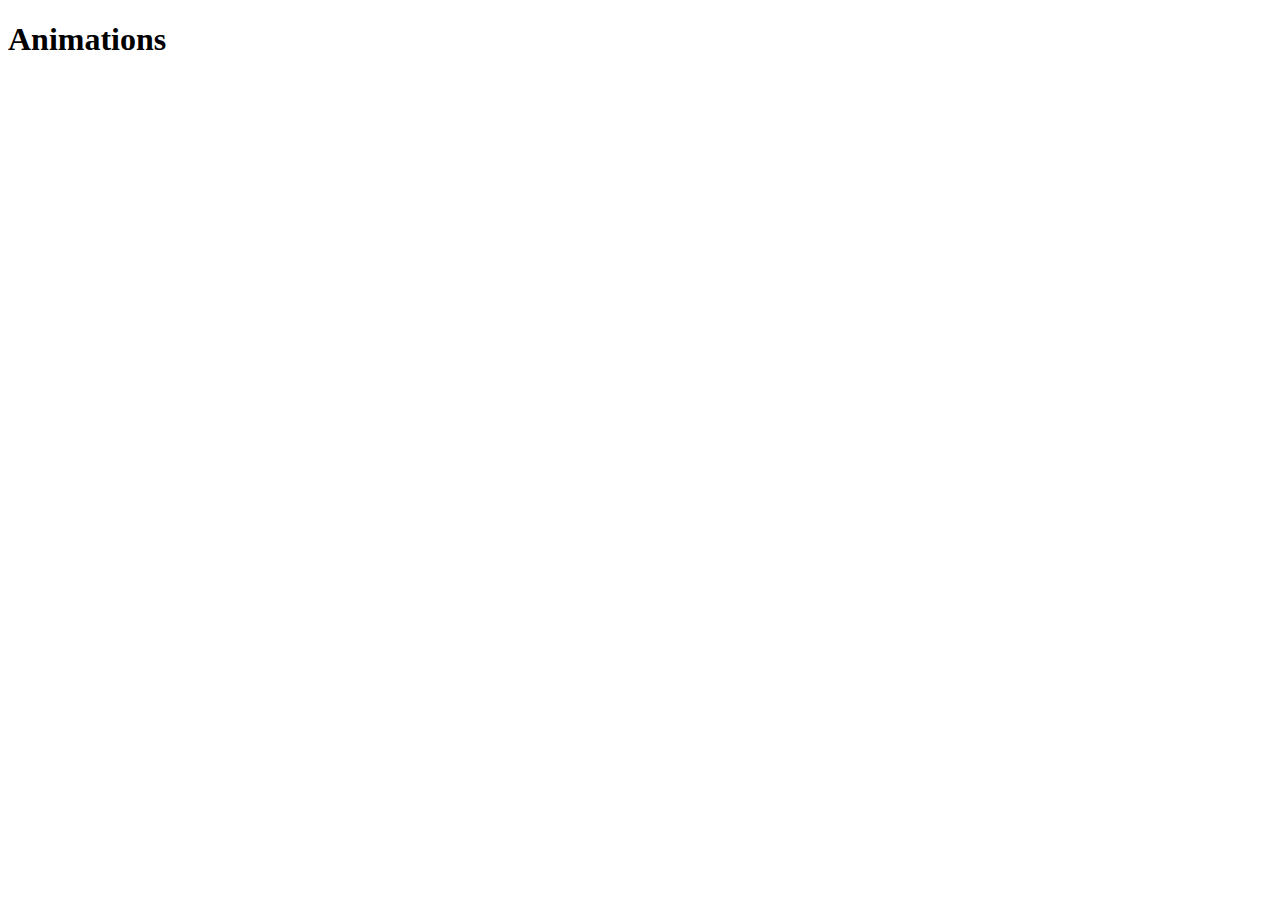
==== index.html @ 9aaaae17 "Begin assignment 2b" ====
<!DOCTYPE html>
<!-- Author: Amy Croft
Date: October 15, 2021
Advanced CSS - Assignment2b -->

<html lang="en">

<head>
    <meta charset="UTF-8">
    <title>Animatitons</title>
    <link rel="stylesheet" href="style.css">
</head>

<body>
    <h1>Animations</h1>
</body>

</html>
---- style.css ----

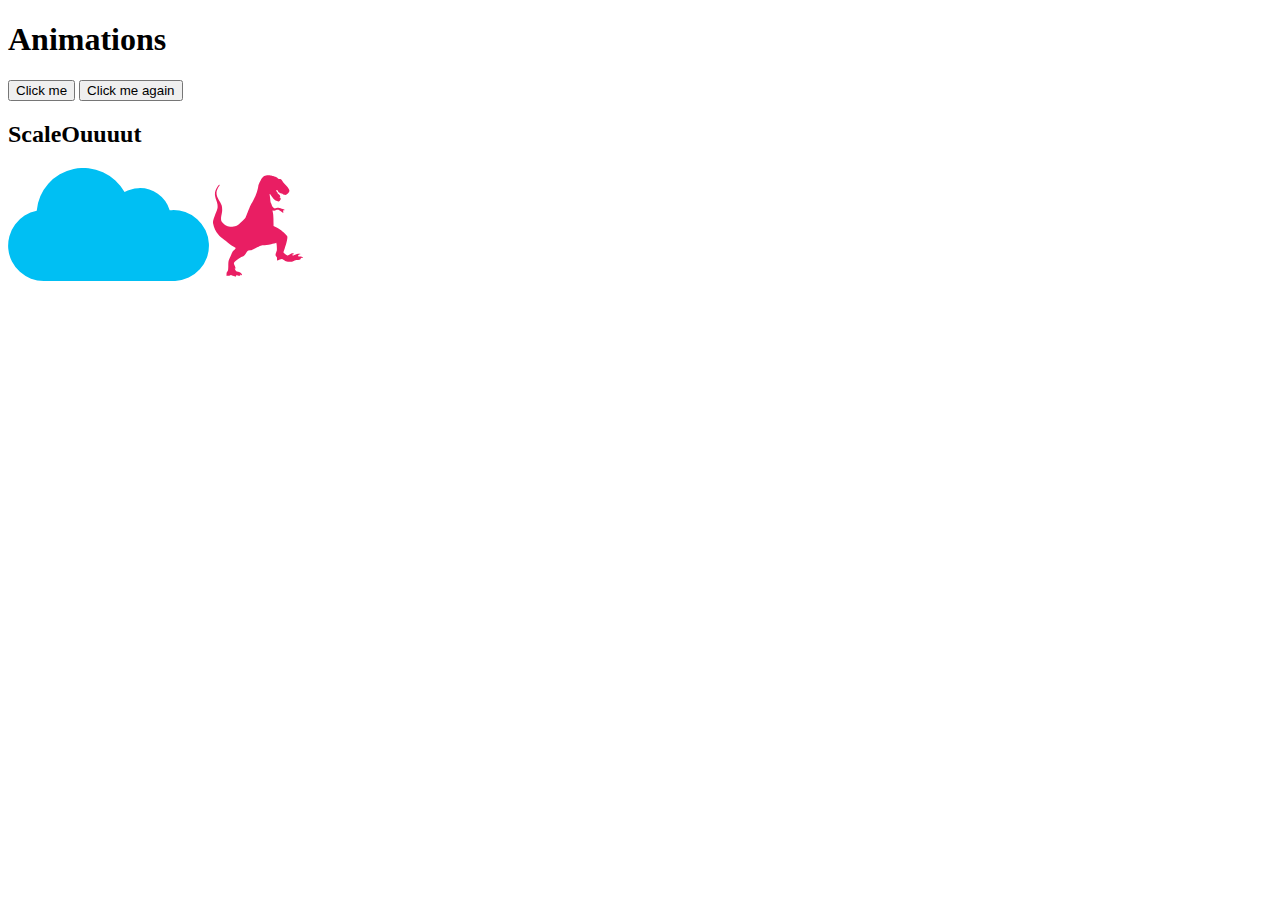
==== commit a758a98c: "Add elements into index.html" ====
--- a/index.html
+++ b/index.html
@@ -13,6 +13,19 @@
 
 <body>
     <h1>Animations</h1>
+    <div class="container">
+        <button class="button">Click me</button>
+        <button class="button2">Click me again</button>
+        <h2>ScaleOuuuut</h2>
+        <img src="img/cloud01.svg" class="cloud cloud01"/>
+        <img src="img/309638-e91e63.svg" class="dinosaur"/>
+    
+    </div> 
+        <!-- <div class="wrap">
+            <h4>I solemnly swear that I am up to no good</h4> 
+        </div> -->
+
+</div>
 </body>
 
 </html>--- a/style.css
+++ b/style.css
@@ -1,3 +1,18 @@
+
+
+
+
+
+
+
+
+
+
+
+
+
+
+    
 
 
 
@@ -20,4 +35,3 @@
 
 
 
-
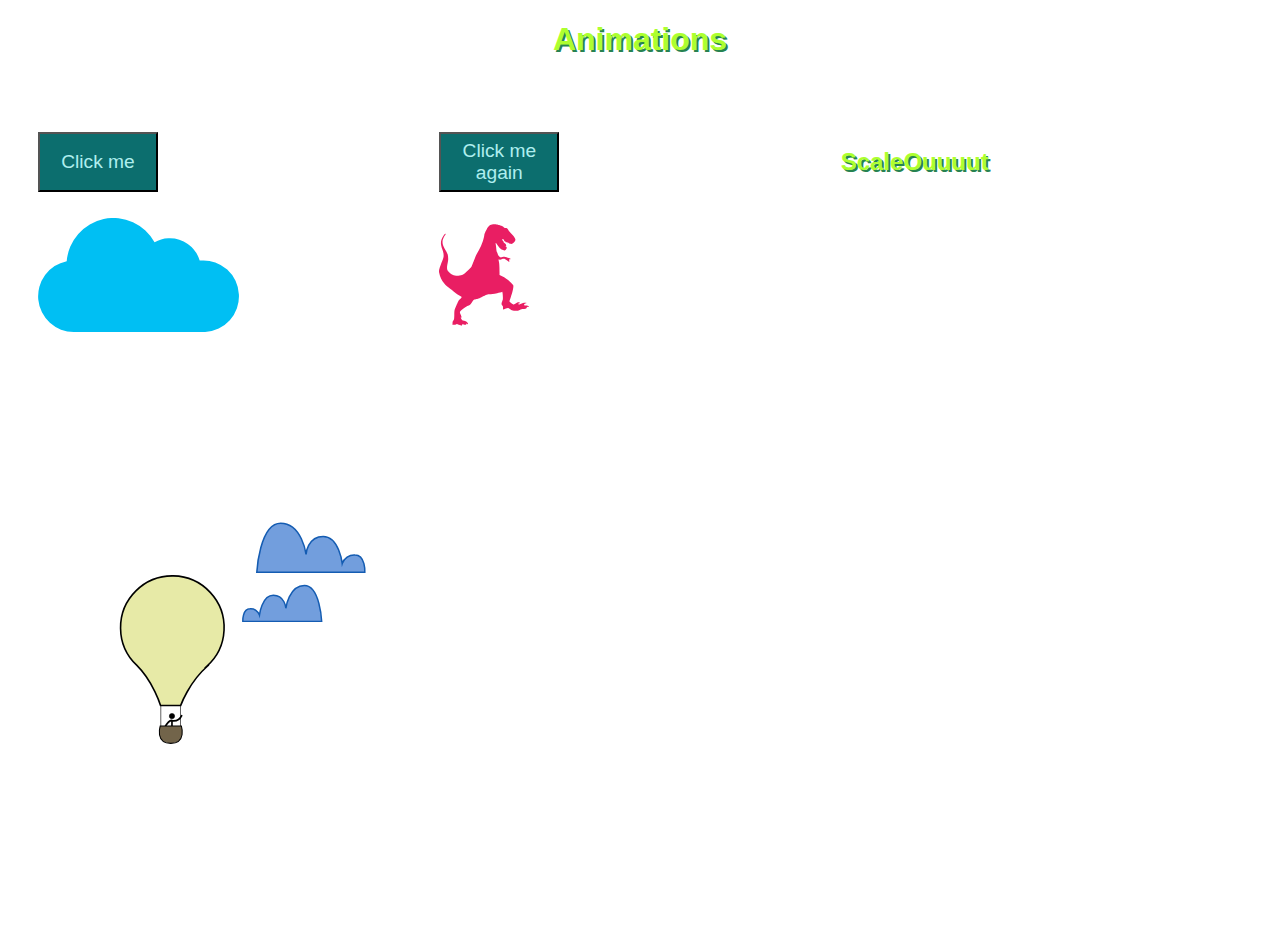
==== commit 9cadea6c: "Upload new SVG and create div element in index.html" ====
--- a/index.html
+++ b/index.html
@@ -25,6 +25,11 @@
             <h4>I solemnly swear that I am up to no good</h4> 
         </div> -->
 
+        <!-- Assignment 2c: Create new div element for SVG  -->
+    <div class="balloon_animation">
+        <img src="img/Hotair_balloon.svg" class="hotair_balloon"/>
+    </div>
+
 </div>
 </body>
 
--- a/style.css
+++ b/style.css
@@ -1,37 +1,229 @@
-
-
-
-
-
-
-
-
-
-
-
-
-
-
-    
-
-
-
-
-
-
-
-
-
-
-
-
-
-
-
-
-
-
-
-
-
-
+h1 {
+    text-align: center;
+    padding-bottom: 25px;
+    font-family: 'Segoe UI', Tahoma, Geneva, Verdana, sans-serif;
+    color: greenyellow;
+    text-shadow: 2px 2px 0px rgb(39, 131, 80);
+}
+
+/* Create responsive grid for large and small screens */
+
+/* large screens rules Media Query , (min-width: 700px)*/
+@media screen and (min-width: 700px) {
+    
+    .container {
+        display: grid;
+        align-items: center;
+        justify-content: center;
+        padding-left: 30px;
+        padding-right: 30px;
+        grid-template-columns: 1fr 1fr 1fr;
+        grid-template-rows: 1fr 1fr;
+        grid-template-areas: 
+        "button1 button2 scaleOut"
+        "cloud dinosaur";
+    }
+}
+
+/* small screens rules Media Query, (max-width: 600px) */
+@media screen and (max-width: 600px) {
+
+    .container {
+        display: grid;
+        align-items: center;
+        justify-content: center;
+        padding-left: 30px;
+        padding-right: 30px;
+        grid-template-columns: 1fr;
+        grid-template-rows: 1fr 1fr 1fr 1fr;
+        grid-template-areas: 
+        "button1"
+        "button 2"
+        "cloud"
+        "dinosaur";
+    }
+}
+
+/* Style buttons and apply grid-area name */
+
+.button {
+    grid-area: 'button1';
+    width: 120px;
+    height: 60px;
+    background: rgb(12, 110, 110);
+    color: paleturquoise;
+    letter-spacing: normal;
+    text-shadow: none;
+    box-shadow: none;
+    font-size: 1.2em;
+}
+
+/* button 1 animation */    
+.button:hover {
+    animation-name: scaleIn;
+    animation-duration: 2s;
+    animation-delay: .5s;
+    animation-fill-mode: backwards;
+}
+
+/* keyframe for button 1 */
+@keyframes scaleIn {
+    0% {transform: scale(0.2);}
+    85% {transform: scale(1.1);}
+    100% {transform: scale(1);}
+}
+
+
+.button2 {
+    grid-area: 'button2';
+    width: 120px;
+    height: 60px;
+    background: rgb(12, 110, 110);
+    color: paleturquoise;
+    letter-spacing: normal;
+    text-shadow: none;
+    box-shadow: none;
+    font-size: 1.2em;
+}
+
+/* button 2 animation */
+.button2 {
+    transition: background .3s ease-in,
+                transform .5s .1s ease-in-out,
+                border-radius .5 ease-in;
+ }
+ 
+ 
+ .button2:hover {
+     transform: scale(1.3);
+     background: peru;
+     color: rgb(31, 58, 31);
+     border-radius: 20px;
+ }
+
+/* Style h2 and apply animation parameters */
+
+h2 {
+    grid-area: 'scaleOut';
+    font-family: sans-serif;
+    color: greenyellow;
+    text-shadow: 2px 2px 0px rgb(39, 131, 80);
+/* animation parameters */
+    animation-name: scaleOut;
+    animation-duration: 2s;
+    animation-delay: .5s;
+    animation-fill-mode: backwards;
+}
+
+/* keyframe for h2 scaleouuut */
+@keyframes scaleOut {
+    0% {transform: scale(2.5);}
+    50% {transform: scale (1.1);}
+    100% {transform: scale(1);}
+}
+
+/* Cloud and animation */
+.cloud01 {
+    grid-area: 'cloud';
+}
+
+.cloud01:hover{
+    animation-name: backForth;
+    animation-duration: 3s;
+    animation-fill-mode: both;
+    animation-iteration-count: infinite;
+}
+
+/* keyframe for cloud */
+@keyframes backForth {
+    0% {transform: translateX(50px);}
+    50% {transform: translateX(20px);}
+    100% {transform: translateX(100px);}
+}
+
+/* Cubic bezier example - dinosaur */
+.dinosaur {
+    grid-area: 'dinosaur';
+    animation-name: fly;
+    animation-duration: 3s;
+    animation-fill-mode: forwards;
+    animation-timing-function: cubic-bezier (0.32, 0, 0.67, 0) ;
+}
+
+@keyframes fly {
+    100% {transform: translateX(500%);}
+}
+
+/* Phrase type with blinking cursor - has some glitches,
+not sure why it didn't work */
+
+/* h4 {
+    animation: typing 8s steps(31),
+               blinking 0.5s steps(1) infinite;
+}
+    
+@keyframes typing {
+    0% {
+    width:0px;
+    }
+    100% {
+    width: 100%;
+    }
+}
+    
+@keyframes blinking {
+    0%, 100% {
+    border-color: transparent;
+    }
+    50% {
+    border-color: #CE2D4F;
+    }
+}
+    
+    
+h4 {
+    color: #433F55;
+    font-family: serif;
+    overflow: hidden; 
+    border-right: .15em solid #CE2D4F; 
+    white-space: nowrap; 
+    margin: 0 auto; 
+    letter-spacing: .15em; 
+} */
+
+
+
+
+
+
+
+
+
+
+
+
+
+
+    
+
+
+
+
+
+
+
+
+
+
+
+
+
+
+
+
+
+
+
+
+
+
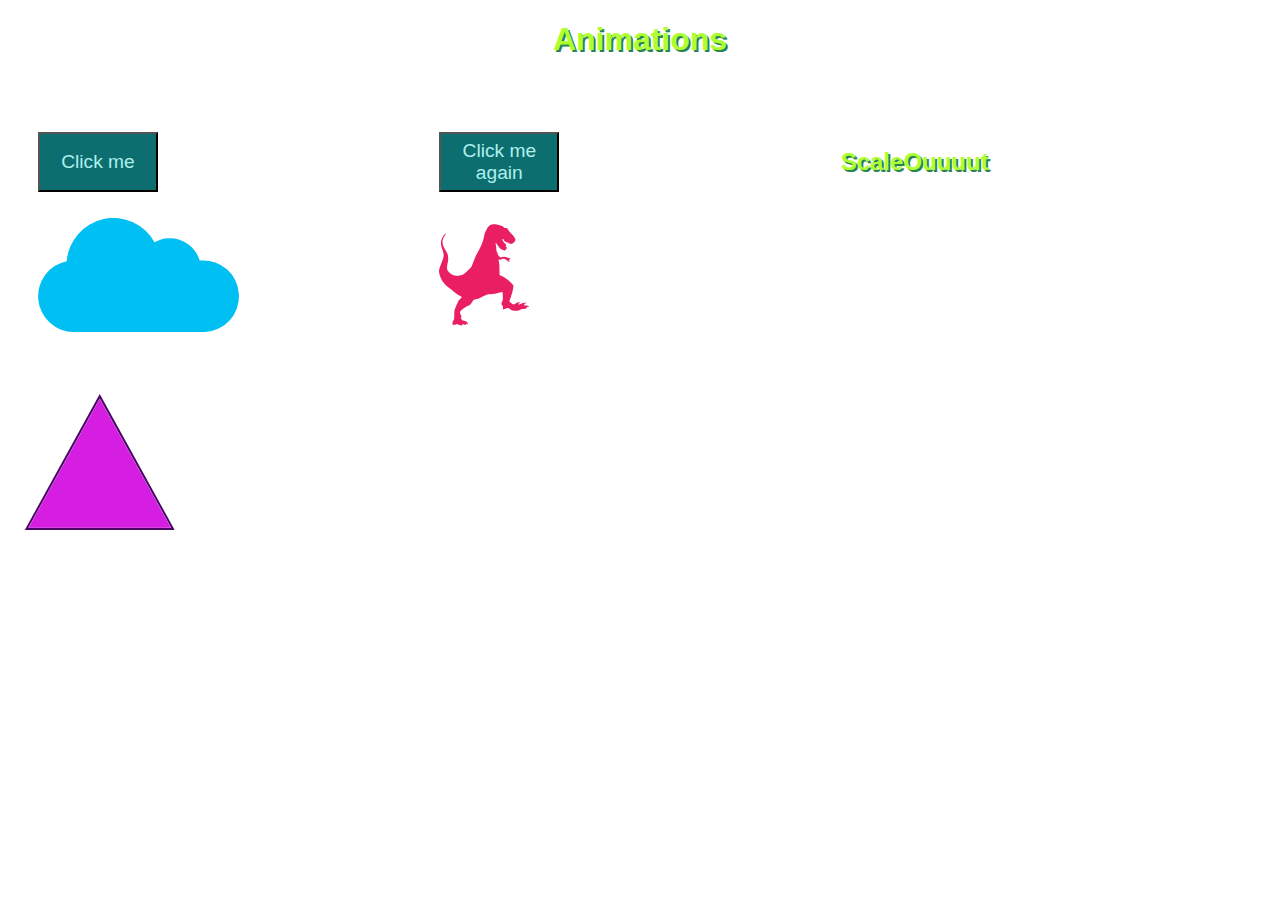
==== commit 28dbeb5c: "Update SVG create div element and link SVG file" ====
--- a/index.html
+++ b/index.html
@@ -26,11 +26,51 @@
         </div> -->
 
         <!-- Assignment 2c: Create new div element for SVG  -->
-    <div class="balloon_animation">
-        <img src="img/Hotair_balloon.svg" class="hotair_balloon"/>
+        <div class="triangle">
+            <svg xmlns="http://www.w3.org/2000/svg" xmlns:xlink="http://www.w3.org/1999/xlink" width="200px" height="300px" viewBox="0 0 1440 1600">
+                <defs>
+                  <style>
+                    .cls-1 {
+                      clip-path: url(#clip-Custom_Size_1);
+                    }
+              
+                    .cls-2 {
+                      fill: none;
+                    }
+              
+                    .cls-3 {
+                      fill: #d61ee2;
+                    }
+              
+                    .cls-4, .cls-5 {
+                      stroke: none;
+                    }
+              
+                    .cls-5 {
+                      fill: #490667;
+                    }
+              
+                    .cls-6 {
+                      fill: #fff;
+                    }
+                  </style>
+                  <clipPath id="clip-Custom_Size_1">
+                    <rect width="1440" height="1600"/>
+                  </clipPath>
+                </defs>
+                <g id="Custom_Size_1" data-name="Custom Size – 1" class="cls-1">
+                  <rect class="cls-6" width="1440" height="1600"/>
+                  <g id="Triangle_border" data-name="Triangle border" class="cls-2" transform="translate(121 167)">
+                    <path class="cls-4" d="M539.5,0,1079,978H0Z"/>
+                    <path class="cls-5" d="M 539.5 31.0546875 L 25.4053955078125 963 L 1053.594604492188 963 L 539.5 31.0546875 M 539.5 0 L 1079 978 L 0 978 L 539.5 0 Z"/>
+                  </g>
+                  <path id="Triangle_fill" data-name="Triangle fill" class="cls-3" d="M512.5,0,1025,929H0Z" transform="translate(148 200)"/>
+                </g>
+              </svg>
+            
+        </div>
+    
     </div>
-
-</div>
 </body>
 
 </html>--- a/style.css
+++ b/style.css
@@ -154,6 +154,49 @@
     100% {transform: translateX(500%);}
 }
 
+/* Assignment 2C SVG animation for triangle */
+
+#Triangle_fill {
+    transform-origin: 50% 50%;
+    transform-box: fill-box;
+    animation-name: slide;
+    animation-duration: 2s;
+    animation-delay: .5s;
+    animation-fill-mode: backwards;
+}
+
+@keyframes slide {
+    0% {transform: scale(.5);
+        opacity: 0;}
+    50% {transform: scale (1.1);}
+    100% {transform: scale(1);
+          opacity: 1;}
+
+}
+
+@keyframes beat {
+    0% {
+        transform: scale(0.1);
+    }
+    /* 80% { */
+        /* transform: scale(1.25); */
+    /* } */
+    100% {
+        transform: scale(1);
+    }
+    
+}
+
+@keyframes fade {
+    0% {
+        opacity: 1;
+    }
+    
+    100% {
+        opacity: 0;
+    }
+}
+
 /* Phrase type with blinking cursor - has some glitches,
 not sure why it didn't work */
 
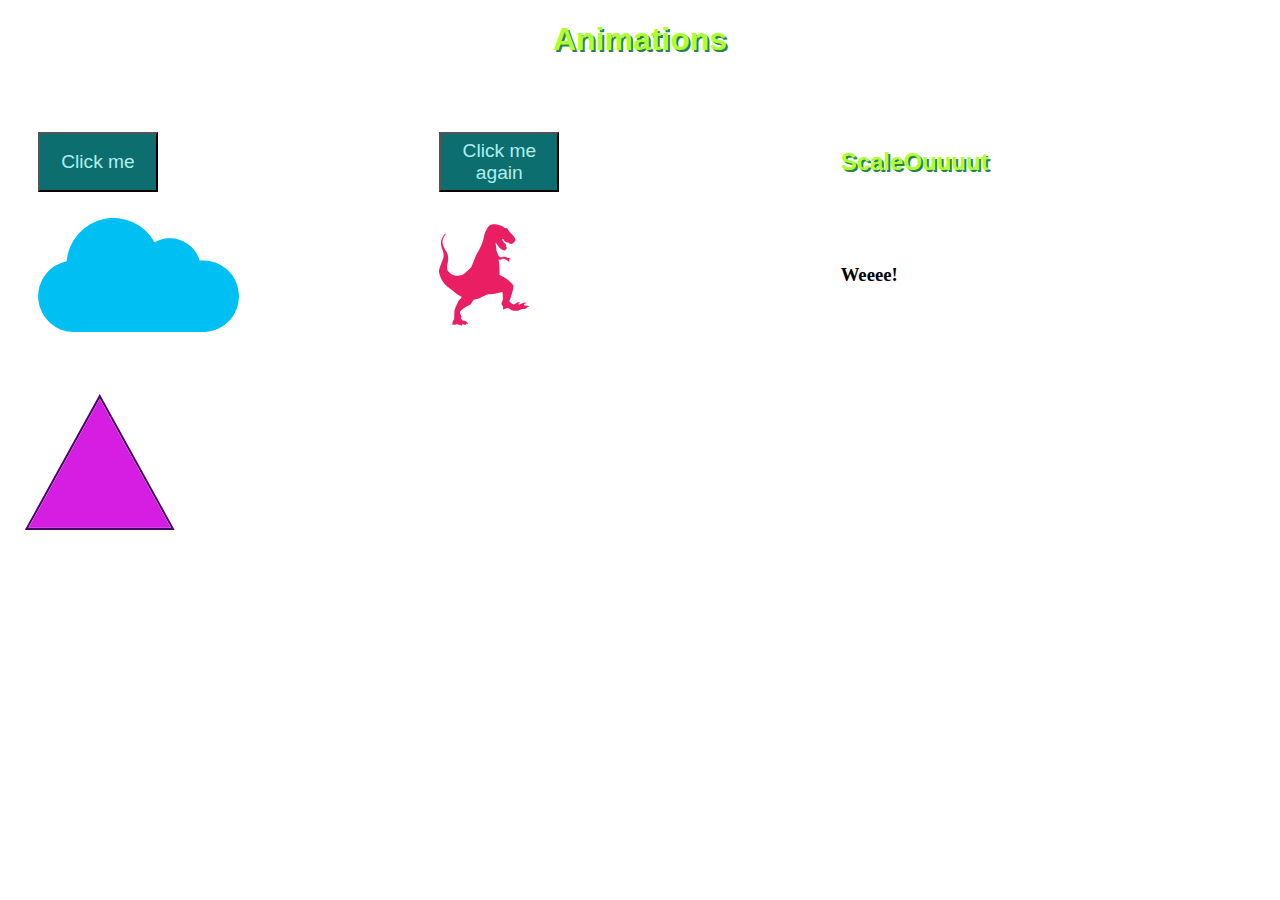
==== commit cf4ecca7: "Create h3 element" ====
--- a/index.html
+++ b/index.html
@@ -19,6 +19,7 @@
         <h2>ScaleOuuuut</h2>
         <img src="img/cloud01.svg" class="cloud cloud01"/>
         <img src="img/309638-e91e63.svg" class="dinosaur"/>
+        <h3>Weeee!</h3>
     
     </div> 
         <!-- <div class="wrap">
--- a/style.css
+++ b/style.css
@@ -165,6 +165,7 @@
     animation-fill-mode: backwards;
 }
 
+
 @keyframes slide {
     0% {transform: scale(.5);
         opacity: 0;}
@@ -174,28 +175,6 @@
 
 }
 
-@keyframes beat {
-    0% {
-        transform: scale(0.1);
-    }
-    /* 80% { */
-        /* transform: scale(1.25); */
-    /* } */
-    100% {
-        transform: scale(1);
-    }
-    
-}
-
-@keyframes fade {
-    0% {
-        opacity: 1;
-    }
-    
-    100% {
-        opacity: 0;
-    }
-}
 
 /* Phrase type with blinking cursor - has some glitches,
 not sure why it didn't work */
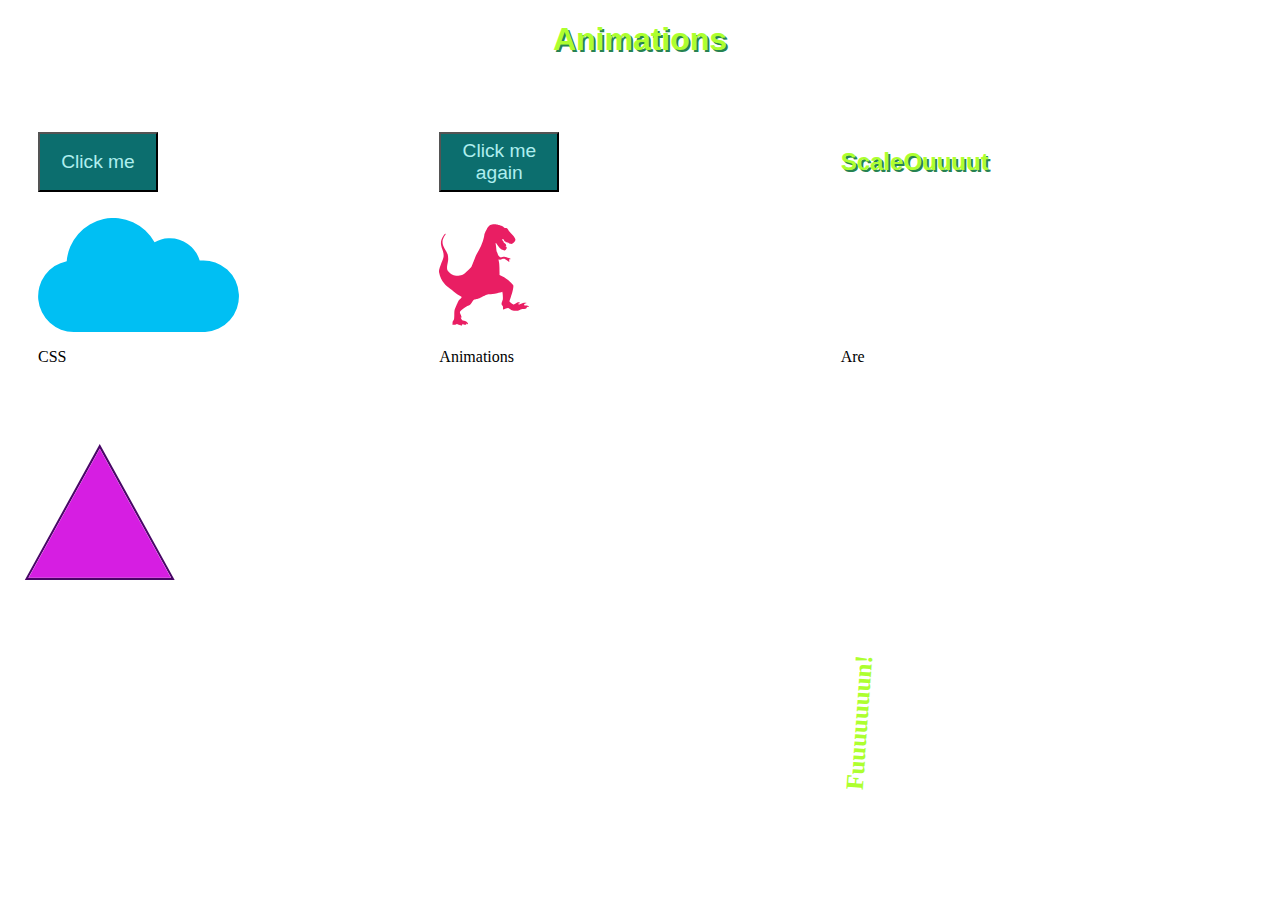
==== commit 44b29bd3: "Style .offsetpath and padding" ====
--- a/index.html
+++ b/index.html
@@ -19,7 +19,10 @@
         <h2>ScaleOuuuut</h2>
         <img src="img/cloud01.svg" class="cloud cloud01"/>
         <img src="img/309638-e91e63.svg" class="dinosaur"/>
-        <h3>Weeee!</h3>
+        <h3 class="offsetpath">Fuuuuuuun!</h3>
+        <p>CSS</p>
+        <p>Animations</p>
+        <p>Are</p>
     
     </div> 
         <!-- <div class="wrap">
--- a/style.css
+++ b/style.css
@@ -165,7 +165,7 @@
     animation-fill-mode: backwards;
 }
 
-
+/* Create keyframes for triangle fill */
 @keyframes slide {
     0% {transform: scale(.5);
         opacity: 0;}
@@ -174,6 +174,29 @@
           opacity: 1;}
 
 }
+
+
+/* Apply h3 to an offset path  */
+.offsetpath {
+    offset-path: path('M27.9,328.52s1.83-26.076,23.789-27.449,11.894,57.185,29.279,57.642,3.2-82.8,23.789-83.261.457,50.322,17.842,49.865,1.83-26.076,21.5-24.246-2.745,43,17.842,43.46');
+    animation: zoom 9s linear both;
+    color:greenyellow;
+    font-size:25px;
+
+}
+
+
+/* Create keyframes for offset path */
+@keyframes zoom {
+    0% {
+        offset-distance: 0%;
+    }
+    100% {
+        offset-distance: 100%;
+        padding-bottom: 150px;
+    }    
+}
+
 
 
 /* Phrase type with blinking cursor - has some glitches,
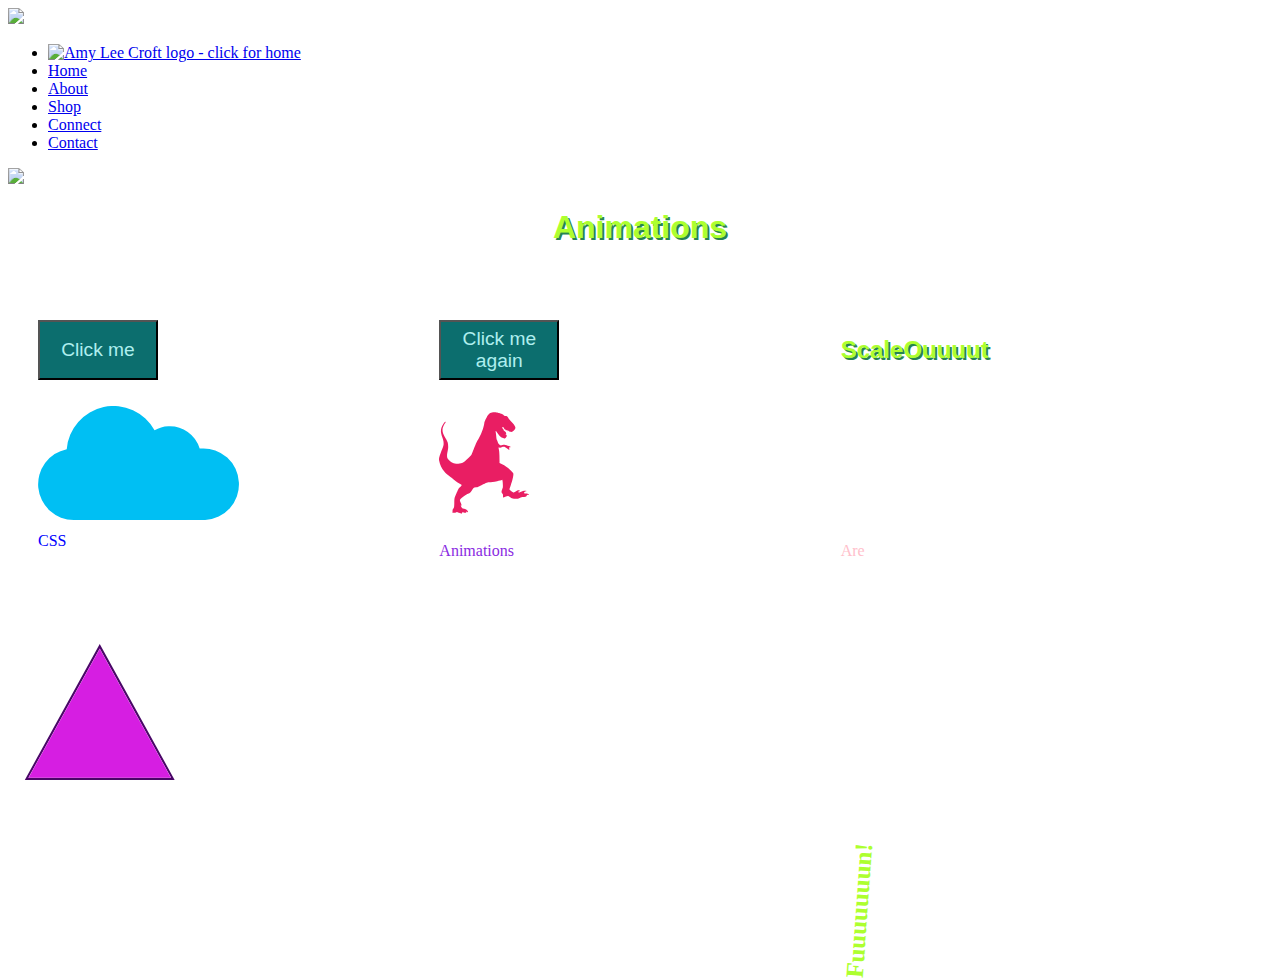
==== commit 05e672bf: "Input new nav bar to index.html" ====
--- a/index.html
+++ b/index.html
@@ -12,9 +12,31 @@
 </head>
 
 <body>
+  <!-- *************Navigation menu************** -->
+  <header>
+    <a class="hamburger" href="#navbar" aria-label="Open main menu">
+      <img src="images/hamburger_bars.svg" class="hamburgermenu" aria-hidden="true"/>
+    </a>
+ 
+  <nav id="navbar">
+    <ul>
+      <li><a href="#" class="logo"><img src="images/2021 NEW LOGO [Recovered] WHITE - Copy.png" alt="Amy Lee Croft logo - click for home"/></a></li> 
+      <li><a href="#">Home</a></li>
+      <li><a href="#">About</a></li> 
+      <li><a href="#">Shop</a></li> 
+      <li><a href="#">Connect</a></li>
+      <li><a href="#">Contact</a></li> 
+    </ul>
+    <a class="close" href="#" aria-label="Close main menu">
+      <img src="images/close_icon.svg" class="closeicon" aria-hidden="true"/>
+    </a>  
+  </nav>
+</header>
+
+
     <h1>Animations</h1>
     <div class="container">
-        <button class="button">Click me</button>
+        <button class="button">Click me</button> 
         <button class="button2">Click me again</button>
         <h2>ScaleOuuuut</h2>
         <img src="img/cloud01.svg" class="cloud cloud01"/>
--- a/style.css
+++ b/style.css
@@ -21,7 +21,8 @@
         grid-template-rows: 1fr 1fr;
         grid-template-areas: 
         "button1 button2 scaleOut"
-        "cloud dinosaur";
+        "cloud dinosaur"
+        "triangle paragraph";
     }
 }
 
@@ -35,12 +36,14 @@
         padding-left: 30px;
         padding-right: 30px;
         grid-template-columns: 1fr;
-        grid-template-rows: 1fr 1fr 1fr 1fr;
+        grid-template-rows: 1fr 1fr 1fr 1fr 1fr 1fr;
         grid-template-areas: 
         "button1"
         "button 2"
         "cloud"
-        "dinosaur";
+        "dinosaur"
+        "triangle"
+        "paragraph";
     }
 }
 
@@ -157,6 +160,7 @@
 /* Assignment 2C SVG animation for triangle */
 
 #Triangle_fill {
+    grid-area: 'triangle';
     transform-origin: 50% 50%;
     transform-box: fill-box;
     animation-name: slide;
@@ -195,6 +199,56 @@
         offset-distance: 100%;
         padding-bottom: 150px;
     }    
+}
+
+/* Text that is animated and uses variables and / or variable fonts  */
+
+/* Create :root for paragraph variables */
+:root {
+    --dist: 0%;
+    --scale: 2;
+    --deg: 10deg;
+}
+
+/* Apply grid-area and animation to p element */
+p {
+    grid-area: 'paragraph';
+    animation: moveIn 2s linear both;
+    margin: 0.75rem 0;
+}
+
+/* Create @keyframes for paragraph variables */
+
+@keyframes moveIn {
+    0% {
+        transform: translateX(-325%) scale(1) rotate(0deg);
+    }
+    100% {
+        transform: translateX(var(--dist)) scale(var(--scale)) rotate(var(--deg));
+    }
+}
+
+/* Target each word in paragraph using :nth-of-type */
+p:nth-of-type(1) {
+    --scale:2.75;
+    --dist: 270%;
+    --deg: 5deg;
+    color: blue;
+    margin-bottom: 2rem;
+}
+
+p:nth-of-type(2) {
+    --scale: 1.5;
+    --deg: 0deg;
+    --dist:100%;
+    color: blueviolet;
+}
+
+p:nth-of-type(3) {
+    --scale: 1.5;
+    --deg: -5deg;
+    --dist: 5%;
+    color: pink;
 }
 
 
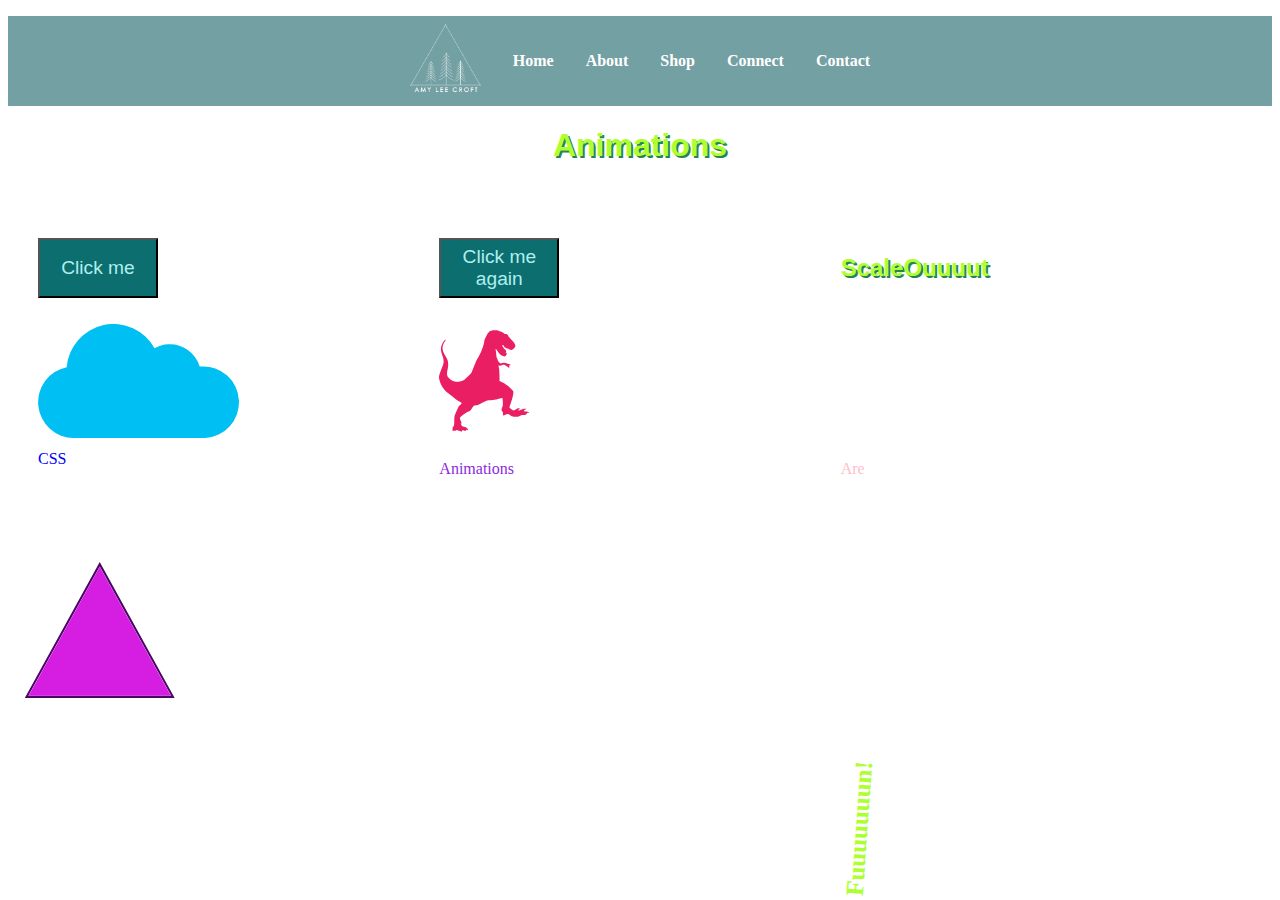
==== commit 3db328fe: "Input CSS nav code, upload images and edit names img tags" ====
--- a/index.html
+++ b/index.html
@@ -15,12 +15,12 @@
   <!-- *************Navigation menu************** -->
   <header>
     <a class="hamburger" href="#navbar" aria-label="Open main menu">
-      <img src="images/hamburger_bars.svg" class="hamburgermenu" aria-hidden="true"/>
+      <img src="img/hamburger_bars.svg" class="hamburgermenu" aria-hidden="true"/>
     </a>
  
   <nav id="navbar">
     <ul>
-      <li><a href="#" class="logo"><img src="images/2021 NEW LOGO [Recovered] WHITE - Copy.png" alt="Amy Lee Croft logo - click for home"/></a></li> 
+      <li><a href="#" class="logo"><img src="img/2021 NEW LOGO [Recovered] WHITE - Copy.png" alt="Amy Lee Croft logo - click for home"/></a></li> 
       <li><a href="#">Home</a></li>
       <li><a href="#">About</a></li> 
       <li><a href="#">Shop</a></li> 
@@ -28,7 +28,7 @@
       <li><a href="#">Contact</a></li> 
     </ul>
     <a class="close" href="#" aria-label="Close main menu">
-      <img src="images/close_icon.svg" class="closeicon" aria-hidden="true"/>
+      <img src="img/close_icon.svg" class="closeicon" aria-hidden="true"/>
     </a>  
   </nav>
 </header>
--- a/style.css
+++ b/style.css
@@ -1,3 +1,98 @@
+/************* new nav bar for assignment 2C *******************/
+.hamburgermenu, .closeicon {
+    height: 20px;
+    width: auto;
+}
+
+
+nav {
+    /* border: 1px solid #333; */
+    background-color: #73a0a3;
+
+    /* Add additional styles for dropdown  */
+    padding: 1rem;
+    position: absolute;
+    z-index: 1000;
+    top: 0;
+    left: 0;
+    width: 100%;
+    height: 100vh;
+    overflow: hidden;
+    display: flex;
+    justify-content: space-between;
+    text-align: center;
+
+    /* animate slide up and down */
+    transform: translateY(-100%);
+    transition: transform 0.2s ease;
+}
+nav:target {
+    transform: translateY(0);
+}
+nav ul {
+        margin: 0;
+        padding: 0;
+        list-style-type: none; 
+        font-size: 1rem;
+        display: flex;
+        flex-flow: column wrap;
+        text-align: center;
+        justify-content: flex-start;
+        width: 100%;
+        align-items: center;
+    }
+    
+    nav a {
+        color: #fff;
+        text-decoration: none;
+        font-weight: 600;
+        display: block;
+        padding: 0.5rem 1rem;
+    }
+
+    /* link navigation states  */
+    nav a:focus {
+        background-color: #629da1;
+        color: black;
+    }
+    
+    /* hover comes later in style sheet so overrides focus */
+    nav a:hover {
+        color: rgb(240, 186, 186);
+        /* don't change boldness on hover, make same */
+        font-weight: 600;
+    }
+    
+    .active {
+        color: #629da1;
+        background-color: #c5e5ed;
+    }
+    /* Adjust logo size */
+    .logo img{
+        height: 70px;
+        width: auto;
+    }
+    
+    @media (min-width:750px) {
+        header {
+                margin: 1rem auto;
+        }
+        nav {
+            padding: 0;
+            position: static;
+            height: auto;
+            transform: translateY(0);
+        }
+        .hamburger, .close {
+            display: none;
+        }
+        nav ul {
+            flex-flow: row wrap;
+            justify-content: center;
+        }
+    }
+
+
 h1 {
     text-align: center;
     padding-bottom: 25px;
